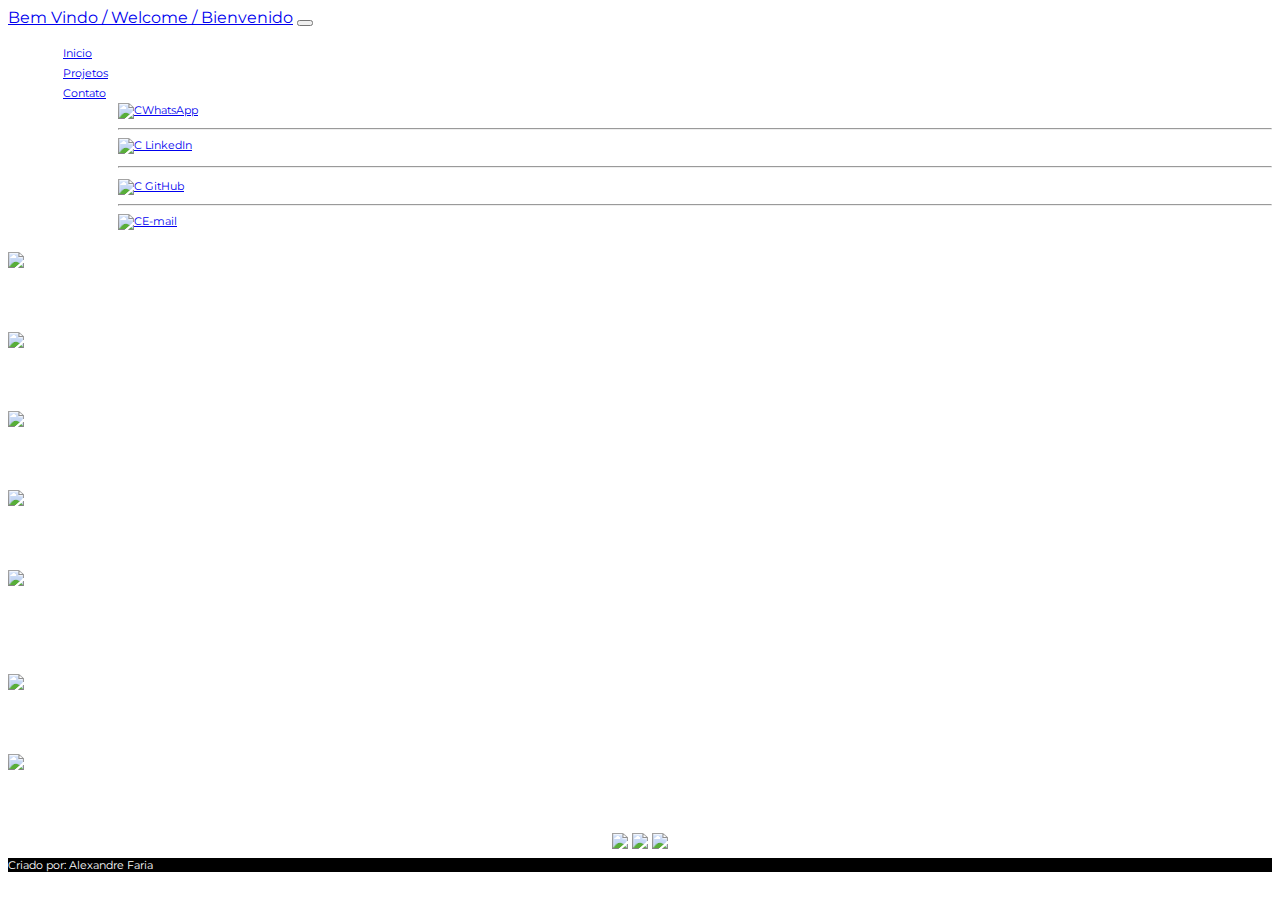
==== gerdesktop.html @ 0e747283 "correções" ====
<!DOCTYPE html>
<html lang="en">

<head>
  <meta charset="UTF-8">
  <meta http-equiv="X-UA-Compatible" content="IE=edge">
  <meta name="viewport" content="width=device-width, initial-scale=1.0">
  <link rel="stylesheet" href="style.css">
  <link href="https://cdn.jsdelivr.net/npm/bootstrap@5.3.1/dist/css/bootstrap.min.css" rel="stylesheet"
    integrity="sha384-4bw+/aepP/YC94hEpVNVgiZdgIC5+VKNBQNGCHeKRQN+PtmoHDEXuppvnDJzQIu9" crossorigin="anonymous">
  <link href="https://fonts.googleapis.com/css2?family=Montserrat:wght@100;300;700;900&display=swap" rel="stylesheet">
  <title>Alexandre's Portifolio</title>
</head>

<body>
  <div class="bg-dark">

    <nav class="navbar navbar-expand-lg bg-dark border-bottom border-body" data-bs-theme="dark">
      <div class="container-fluid">
        <a class="navbar-brand" href="#">Bem Vindo / Welcome / Bienvenido</a>
        <button class="navbar-toggler" type="button" data-bs-toggle="collapse" data-bs-target="#navbarSupportedContent"
          aria-controls="navbarSupportedContent" aria-expanded="false" aria-label="Toggle navigation">
          <span class="navbar-toggler-icon"></span>
        </button>
        <div class="collapse navbar-collapse" id="navbarSupportedContent">
          <ul class="navbar-nav me-auto mb-2 mb-lg-0">
            <li class="nav-item">
              <a class="nav-link" aria-current="page" href="\Portifolio\index.html">Inicio</a>
            </li>
            <li class="nav-item">
              <a class="nav-link active" href="\Portifolio\projetos.html">Projetos</a>
            </li>
            <li class="nav-item dropdown">
              <a class="nav-link dropdown-toggle" href="#" role="button" data-bs-toggle="dropdown"
                aria-expanded="false">
                Contato
              </a>
              <ul class="dropdown-menu">
                <li>
                  <a target="_blank" class="dropdown-item" href="https://api.whatsapp.com/send?phone=5547999500532"><img
                      align="center" alt="C" height="30" width="40"
                      src="https://www.svgrepo.com/show/382712/whatsapp-whats-app.svg" width="256" height="256" alt=""
                      title="" class="img-small">WhatsApp</a>
                </li>
                <hr class="dropdown-divider">
                <li><a target="_blank" class="dropdown-item"
                    href="https://www.linkedin.com/in/alexandre-faria-8366a3211">
                    <img align="center" alt="C" height="30" width="40"
                      src="https://cdn.jsdelivr.net/gh/devicons/devicon/icons/linkedin/linkedin-original.svg" />
                    LinkedIn</a></li>
                <li>
                  <hr class="dropdown-divider">
                </li>
                <li><a target="_blank" class="dropdown-item" href="https://github.com/Alexandre-apf92"><img
                      align="center" alt="C" height="30" width="40"
                      src="https://static-00.iconduck.com/assets.00/github-icon-512x497-oppthre2.png" width="256"
                      height="256" alt="" title="" class="img-small"> GitHub</a>
                </li>
                <hr class="dropdown-divider">
            </li>
            <li><a target="_blank" class="dropdown-item" href="mailto:alexandredf78@gmail.com"><img align="center"
                  alt="C" height="30" width="40"
                  src="https://www.logo.wine/a/logo/Microsoft_Outlook/Microsoft_Outlook-Logo.wine.svg" width="256"
                  height="256" alt="" title="" class="img-small">E-mail</a>
            </li>
          </ul>
          </li>
          </ul>
        </div>
      </div>
    </nav>
    <div class="row row-cols-1 row-cols-md-2 g-4 bg-dark">
      <div class="col">
        <div class="card">
          <img src="https://uploaddeimagens.com.br/images/004/592/607/full/cad1.png?1693364939" class="card-img-top"
            alt="formulario de cadastro">
          <div class="card-body">
            <h5 class="card-title">Formulário para cadastro de clientes</h5>
          </div>
        </div>
      </div>
      <div class="col">
        <div class="card">
          <img src="https://uploaddeimagens.com.br/images/004/594/540/full/grid_de_clientes.png?1693515865"
            class="card-img-top" alt="grid de clientes">
          <div class="card-body">
            <h5 class="card-title">Grid de clientes cadastrados</h5>
          </div>
        </div>
      </div>
      <div class="col">
        <div class="card">
          <img src="https://uploaddeimagens.com.br/images/004/594/596/full/cadastro_de_produto.png?1693519086"
            class="card-img-top" alt="formulario de produtos">
          <div class="card-body">
            <h5 class="card-title">Formulário para cadastros de produtos</h5>
          </div>
        </div>
      </div>
      <div class="col">
        <div class="card">
          <img src="https://uploaddeimagens.com.br/images/004/594/536/full/estoque.png?1693515822" class="card-img-top"
            alt="Grid do estoque">
          <div class="card-body">
            <h5 class="card-title">Grid de produtos cadastrados</h5>
          </div>
        </div>
      </div>
      <div class="col">
        <div class="card">
          <img src="https://uploaddeimagens.com.br/images/004/594/597/full/contas_a_receber.png?1693519143"
            class="card-img-top" alt="grid de contas a receber">
          <div class="card-body">
            <h5 class="card-title">Grid de contas a receber</h5>
            <p class="card-text">This is a longer card with supporting text below as a natural lead-in to additional
              content.</p>
          </div>
        </div>
      </div>
      <div class="col">
        <div class="card">
          <img src="https://uploaddeimagens.com.br/images/004/594/543/full/livro.png?1693515903" class="card-img-top"
            alt="livro caixa">
          <div class="card-body">
            <h5 class="card-title">Livro caixa</h5>
          </div>
        </div>
      </div>
      <div class="col">
        <div class="card">
          <img src="https://uploaddeimagens.com.br/images/004/594/598/full/pedidos.png?1693519180" class="card-img-top"
            alt="grid de pedidos">
          <div class="card-body">
            <h5 class="card-title">Grid de pedidos</h5>
          </div>
        </div>
      </div>
    </div>
    <div class="mt-2" align="center">
      <a href="https://api.whatsapp.com/send?phone=5547999500532" target="_blank"><img
          src="https://img.shields.io/badge/WhatsApp-25D366?style=for-the-badge&logo=whatsapp&logoColor=white"
          target="_blank"></a>
      <a href="mailto:alexandredf78@gmail.com"><img
          src="https://img.shields.io/badge/-Gmail-%23333?style=for-the-badge&logo=gmail&logoColor=white"
          target="_blank"></a>
      <a href="https://www.linkedin.com/in/alexandre-faria-8366a3211" target="_blank"><img
          src="https://img.shields.io/badge/-LinkedIn-%230077B5?style=for-the-badge&logo=linkedin&logoColor=white"
          target="_blank"></a>
    </div>
    <div class="footer">
      <p class="mb-0 right-0">Criado por: Alexandre Faria</p>
    </div>

    <script src="https://cdn.jsdelivr.net/npm/@popperjs/core@2.11.8/dist/umd/popper.min.js"
      integrity="sha384-I7E8VVD/ismYTF4hNIPjVp/Zjvgyol6VFvRkX/vR+Vc4jQkC+hVqc2pM8ODewa9r"
      crossorigin="anonymous"></script>
    <script src="https://cdn.jsdelivr.net/npm/bootstrap@5.3.1/dist/js/bootstrap.min.js"
      integrity="sha384-Rx+T1VzGupg4BHQYs2gCW9It+akI2MM/mndMCy36UVfodzcJcF0GGLxZIzObiEfa"
      crossorigin="anonymous"></script>
  </div>
</body>

</html>
---- style.css ----
body {
    font-family: 'Montserrat', sans-serif;
    color: #ffffff;
}

.minha_foto {
    float: left;
    width: 20%;
    border: 10px #000000 solid;
    box-sizing: border-box;
    position: absolute;
    top: 60px;
    left: 10px;
    -webkit-border-radius: 20em;
    -moz-border-radius: 20em;
    border-radius: 20em;
}

.conteudo {
    width: 50%;
    margin-top: 10px;
    margin-left: 25%;
}

.objetivo {
    margin-left: 20px;
    margin-right: 20px;
}

h1 {
    text-transform: uppercase;
    color: #ffffff;
    font-weight: 900;
}

h4 {
    text-transform: uppercase;
}

.carreira {
    margin-top: 30px;
    margin-left: 1px;
}

h5 {
    color: #ffffff;
    text-transform: uppercase;
    font-weight: 900;
}

p {
    margin-top: 5px;
    font-size: 11px;
}

ul {
    margin-left: 15px;
}

ul li {
    font-size: 11px;
    padding: 3px 0;
}

h6 {
    padding: 5px 10px;
    color: #ffffff;
    font-size: 13px;
}

.footer {
    color: #ffffff;
    background-color: black;
}
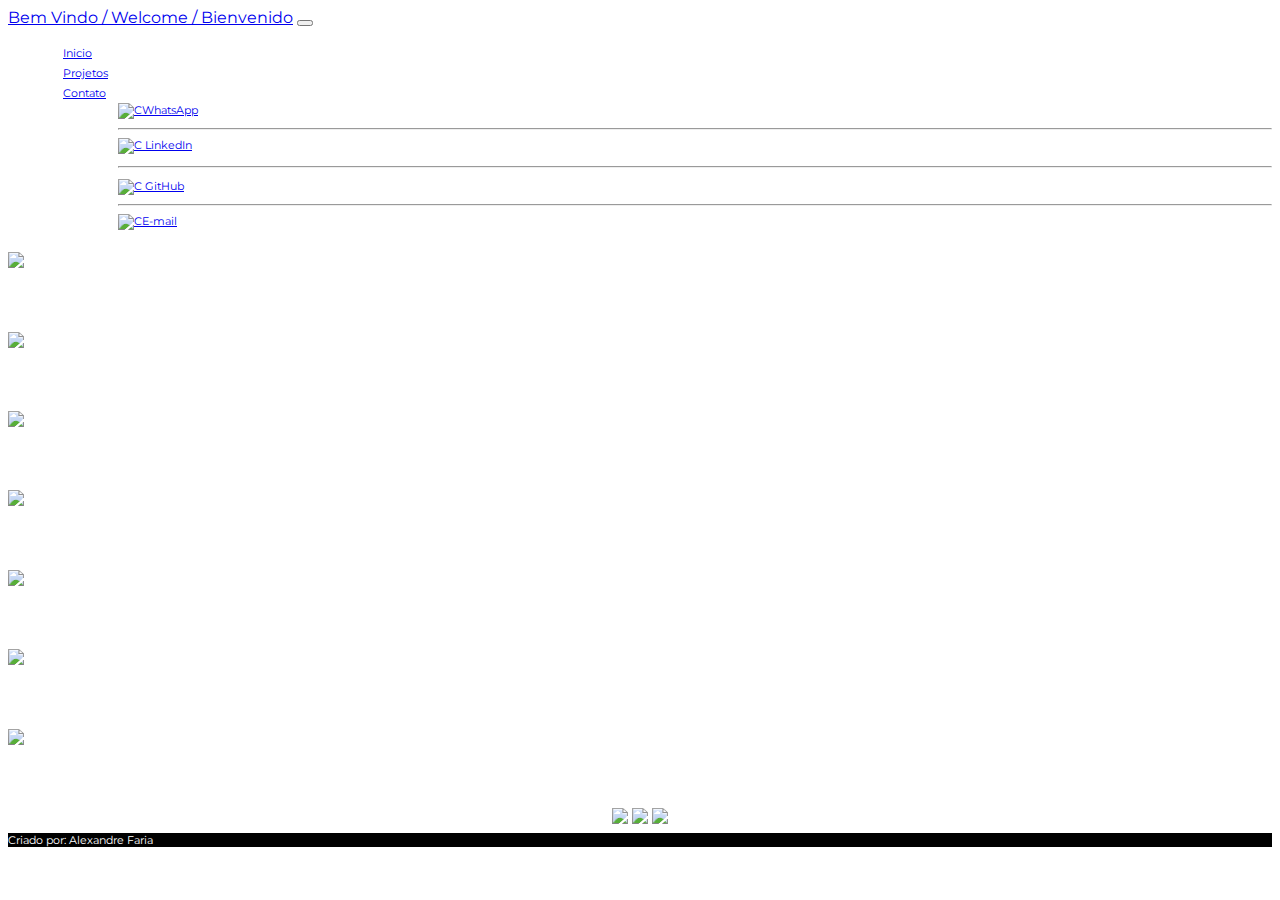
==== commit ab276cde: "Add Favicon e correcoes" ====
--- a/gerdesktop.html
+++ b/gerdesktop.html
@@ -9,6 +9,9 @@
   <link href="https://cdn.jsdelivr.net/npm/bootstrap@5.3.1/dist/css/bootstrap.min.css" rel="stylesheet"
     integrity="sha384-4bw+/aepP/YC94hEpVNVgiZdgIC5+VKNBQNGCHeKRQN+PtmoHDEXuppvnDJzQIu9" crossorigin="anonymous">
   <link href="https://fonts.googleapis.com/css2?family=Montserrat:wght@100;300;700;900&display=swap" rel="stylesheet">
+  <link rel="apple-touch-icon" sizes="180x180" href="/Portifolio/images/apple-touch-icon.png">
+    <link rel="icon" type="image/png" sizes="32x32" href="/Portifolio/images/favicon-32x32.png">
+    <link rel="icon" type="image/png" sizes="16x16" href="/Portifolio/images/favicon-16x16.png">
   <title>Alexandre's Portifolio</title>
 </head>
 
@@ -17,7 +20,7 @@
 
     <nav class="navbar navbar-expand-lg bg-dark border-bottom border-body" data-bs-theme="dark">
       <div class="container-fluid">
-        <a class="navbar-brand" href="#">Bem Vindo / Welcome / Bienvenido</a>
+        <a class="navbar-brand" href="\Portifolio\index.html">Bem Vindo / Welcome / Bienvenido</a>
         <button class="navbar-toggler" type="button" data-bs-toggle="collapse" data-bs-target="#navbarSupportedContent"
           aria-controls="navbarSupportedContent" aria-expanded="false" aria-label="Toggle navigation">
           <span class="navbar-toggler-icon"></span>
@@ -112,8 +115,6 @@
             class="card-img-top" alt="grid de contas a receber">
           <div class="card-body">
             <h5 class="card-title">Grid de contas a receber</h5>
-            <p class="card-text">This is a longer card with supporting text below as a natural lead-in to additional
-              content.</p>
           </div>
         </div>
       </div>
@@ -122,7 +123,7 @@
           <img src="https://uploaddeimagens.com.br/images/004/594/543/full/livro.png?1693515903" class="card-img-top"
             alt="livro caixa">
           <div class="card-body">
-            <h5 class="card-title">Livro caixa</h5>
+            <h5 class="card-title">Movimentos do caixa</h5>
           </div>
         </div>
       </div>
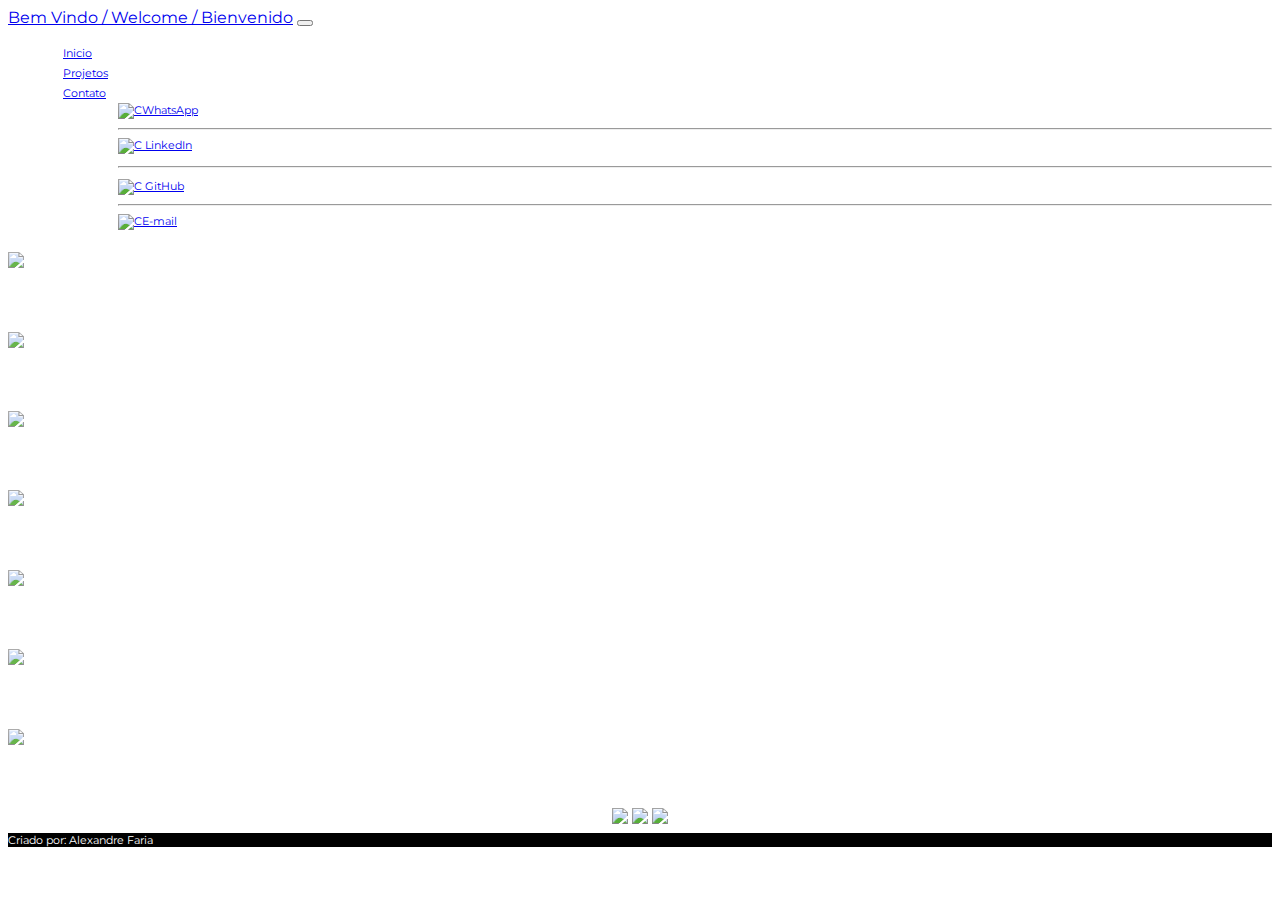
==== commit 3c056d7c: "estilizando" ====
--- a/gerdesktop.html
+++ b/gerdesktop.html
@@ -16,8 +16,8 @@
 </head>
 
 <body>
-  <div class="bg-dark">
-
+  <div class="bg-dark"
+  style="background-image:url('https://cdn.pixabay.com/photo/2020/07/02/04/31/matrix-5361690_1280.png'); background-repeat: repeat-no; ">
     <nav class="navbar navbar-expand-lg bg-dark border-bottom border-body" data-bs-theme="dark">
       <div class="container-fluid">
         <a class="navbar-brand" href="\Portifolio\index.html">Bem Vindo / Welcome / Bienvenido</a>
@@ -72,7 +72,7 @@
         </div>
       </div>
     </nav>
-    <div class="row row-cols-1 row-cols-md-2 g-4 bg-dark">
+    <div class="row row-cols-1 row-cols-md-2 g-4 bg-dark" style="opacity: .9;">
       <div class="col">
         <div class="card">
           <img src="https://uploaddeimagens.com.br/images/004/592/607/full/cad1.png?1693364939" class="card-img-top"
--- a/style.css
+++ b/style.css
@@ -23,6 +23,7 @@
 }
 
 .objetivo {
+    margin-top: 10px;
     margin-left: 20px;
     margin-right: 20px;
 }
